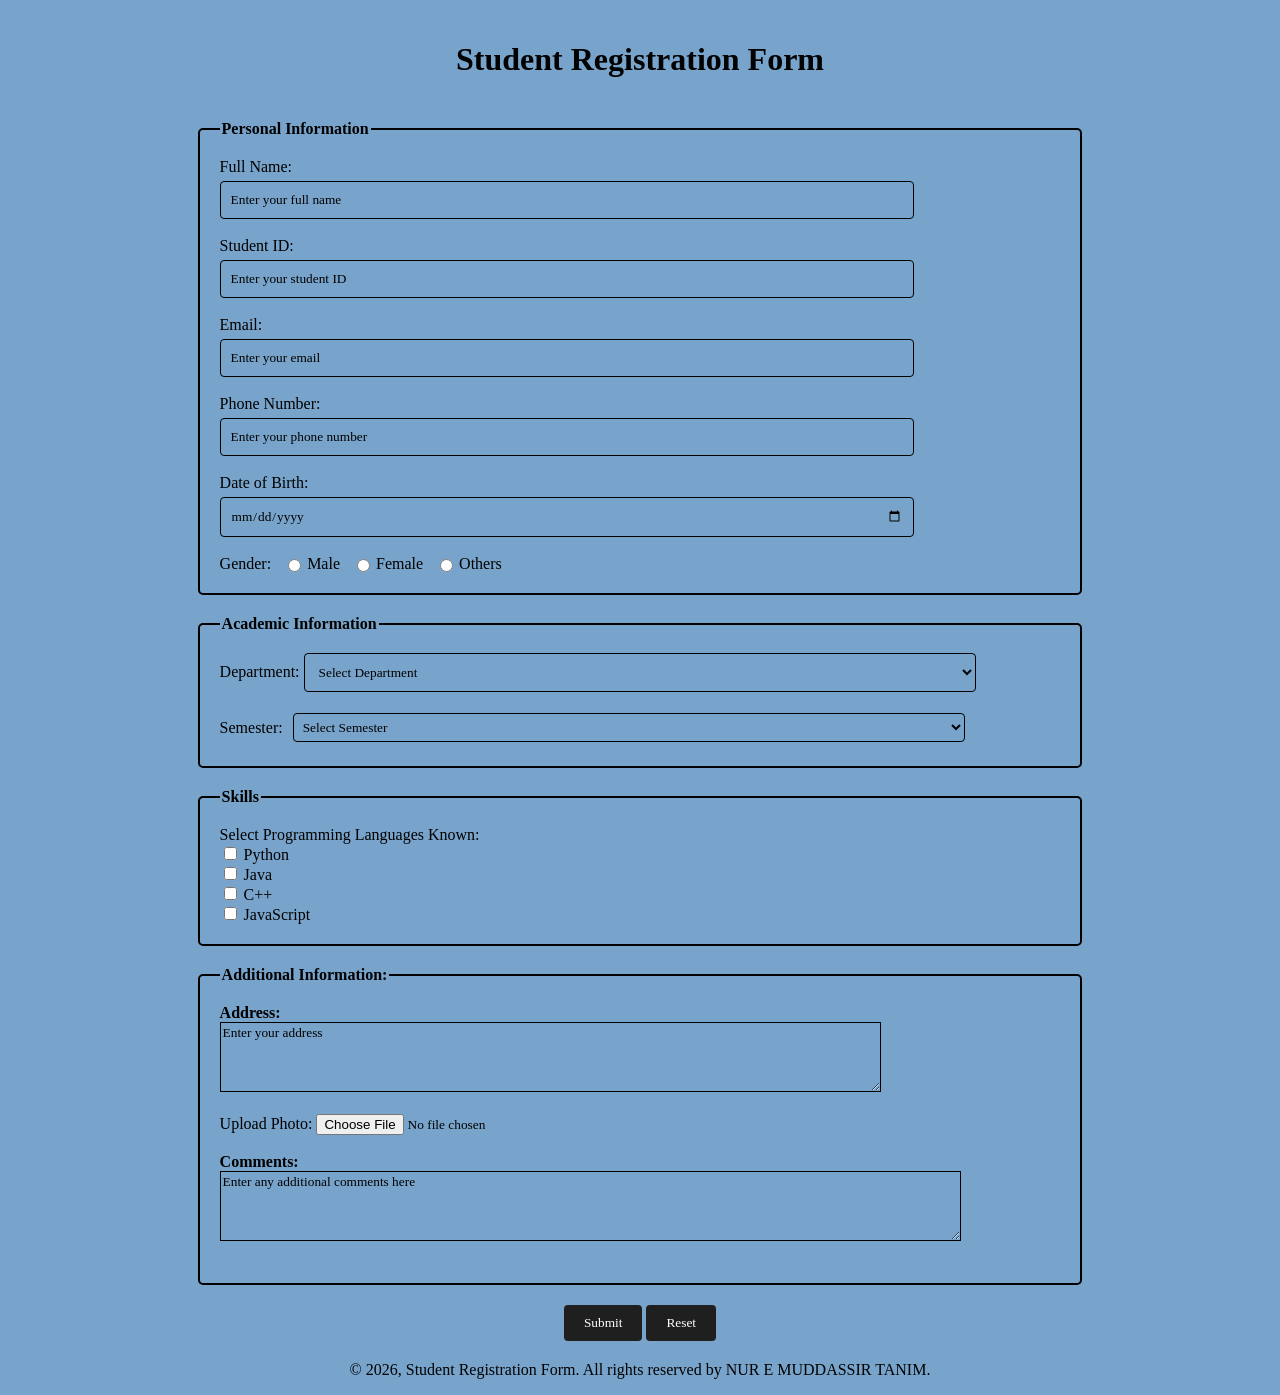
==== Home-Task/index.html @ fd12a995 "Included CSS in HTML Form." ====
<!doctype html>
<html lang="en">
  <head>
    <meta charset="UTF-8" />
    <meta name="viewport" content="width=device-width, initial-scale=1.0" />
    <title>Student Registration Form</title>
    <link rel="stylesheet" href="form-style.css" />
  </head>
  <body>
    <header>
      <h1>Student Registration Form</h1>
    </header>
    <main>
      <form action="#" method="post">
        <fieldset class="personal-info">
          <legend><b>Personal Information</b></legend>
          <label class="label" for="name">Full Name:</label>
          <input
            type="text"
            name="name"
            id="name"
            placeholder="Enter your full name"
            required
          /><br /><br />
          <label class="label" for="id">Student ID:</label>
          <input
            type="text"
            name="id"
            id="id"
            placeholder="Enter your student ID"
            required
          /><br /><br />
          <label class="label" for="email">Email:</label>
          <input
            type="email"
            name="email"
            id="email"
            placeholder="Enter your email"
            required
          /><br /><br />
          <label class="label" for="phone">Phone Number:</label>
          <input
            type="tel"
            name="phone"
            id="phone"
            placeholder="Enter your phone number"
            required
          /><br /><br />
          <label class="label" for="dob">Date of Birth:</label>
          <input type="date" name="dob" id="dob" required />
          <br /><br />
          <div class="gender-group">
            <label>Gender:</label>
            <label for="male">
              <input
                type="radio"
                name="gender"
                id="male"
                value="male"
                required
              />
              Male
            </label>
            <label for="female">
              <input
                type="radio"
                name="gender"
                id="female"
                value="female"
                required
              />
              Female
            </label>
            <label for="other">
              <input
                type="radio"
                name="gender"
                id="other"
                value="other"
                required
              />
              Others
            </label>
          </div>
        </fieldset>
        <fieldset class="academic-info">
          <legend><b>Academic Information</b></legend>
          <div class="department-group">
            <label for="department">Department:</label>
            <select name="department" id="department" required>
              <option value="">Select Department</option>
              <option value="CSC">Computer Science & Engineering</option>
              <option value="EEE">
                Electrical and Electronics Engineering
              </option>
              <option value="BBA">Business Administration</option>
              <option value="ENGLISH">BA in English</option>
              <option value="CIVIL">Civil Engineering</option></select
            ><br /><br />
          </div>
          <div class="semester-group">
            <label for="semester">Semester:</label>
            <select name="semester" id="semester" required>
              <option value="">Select Semester</option>
              <option value="1">1st Semester</option>
              <option value="2">2nd Semester</option>
              <option value="3">3rd Semester</option>
              <option value="4">4th Semester</option>
              <option value="5">5th Semester</option>
              <option value="6">6th Semester</option>
              <option value="7">7th Semester</option>
              <option value="8">8th Semester</option></select
            ><br /><br />
          </div>
        </fieldset>

        <fieldset>
          <legend><b>Skills</b></legend>
          <div class="skills-group">
            <label>Select Programming Languages Known: </label><br />
            <input type="checkbox" name="skills" id="py" value="Python" />
            <label for="py">Python</label><br />
            <input type="checkbox" name="skills" id="java" value="Java" />
            <label for="java">Java</label><br />
            <input type="checkbox" name="skills" id="cpp" value="C++" />
            <label for="cpp">C++</label><br />
            <input type="checkbox" name="skills" id="js" value="JavaScript" />
            <label for="js">JavaScript</label><br />
          </div>
        </fieldset>

        <fieldset>
          <legend><b>Additional Information:</b></legend>
          <b>Address:</b>
          <br />
          <textarea
            class="address"
            id="address"
            name="address"
            placeholder="Enter your address"
            rows="4"
            cols="80"
          ></textarea>
          <br /><br />
          <label for="photo">Upload Photo:</label>
          <input
            type="file"
            name="photo"
            id="photo"
            accept="image/*"
          /><br /><br />
          <b>Comments:</b><br />
          <textarea
            class="comments"
            id="comments"
            name="comments"
            placeholder="Enter any additional comments here"
            rows="4"
            cols="90"
            maxlength="200"
          ></textarea
          ><br /><br />
        </fieldset>
        <div class="button-group">
          <button type="submit" id="submit-button">Submit</button>
          <button type="reset" id="reset-button">Reset</button>
        </div>
      </form>
    </main>
    <footer class="footer">
      <p>
        &copy; 2026, Student Registration Form. All rights reserved by NUR E
        MUDDASSIR TANIM.
      </p>
    </footer>
  </body>
</html>
---- Home-Task/form-style.css ----
* {
  background-color: #78a4cb;
  font-family: 'Times New Roman', serif;
}

#name,
#id,
#phone,
#dob,
#email,
#department,
#semester,
#comments,
#address,
#photo,
#footer-text {
  color: rgb(1, 1, 1);
  border-color: rgb(1, 1, 1);
}

h1 {
  color: rgb(1, 1, 1);
  text-align: center;
  padding-top: 20px;
  padding-bottom: 20px;
}

fieldset {
  border: 2px solid rgb(1, 1, 1);
  border-radius: 5px;
  padding: 20px;
  margin-bottom: 20px;
  margin-left: 15%;
  margin-right: 15%;
  margin-top: 20px;
}

.label {
  display: block;
  width: 80%;
  margin-bottom: 5px;
  color: rgb(1, 1, 1);
}
input[type='text'],
input[type='email'],
input[type='tel'],
input[type='date'],
select {
  width: 80%;
  padding: 10px;
  border: 1px solid #000000;
  border-radius: 4px;
}
.textarea {
  width: 80%;
  height: 80px;
  padding: 10px;
  border: 1px solid #000000;
  border-radius: 4px;
}
input::placeholder {
  color: rgb(1, 1, 1);
}
textarea::placeholder {
  color: rgb(1, 1, 1);
}
.legend {
  font-weight: bold;
  color: rgb(1, 1, 1);
}

.gender-group {
  display: flex;
  align-items: center;
  flex-wrap: wrap;
  gap: 12px;
}

.gender-group > label {
  display: inline-flex;
  align-items: center;
  margin-bottom: 0;
}

.gender-group input[type='radio'] {
  margin-right: 6px;
}
.semester-group {
  display: flex;
  align-items: center;
  gap: 10px;
}
.semester-group label {
  margin-bottom: 0;
  color: rgb(1, 1, 1);
}
.semester-group select {
  padding: 5px;
  border-radius: 4px;
  color: rgb(0, 0, 0);
  border: 1px solid #000000;
}
.button-group {
  text-align: center;
}
button[type='submit'],
button[type='reset'] {
  padding: 10px 20px;
  border: none;
  border-radius: 4px;
  background-color: #201f1f;
  color: #ffffff;
  cursor: pointer;
}
.footer {
  text-align: center;
  margin-top: 20px;
  color: rgb(1, 1, 1);
}
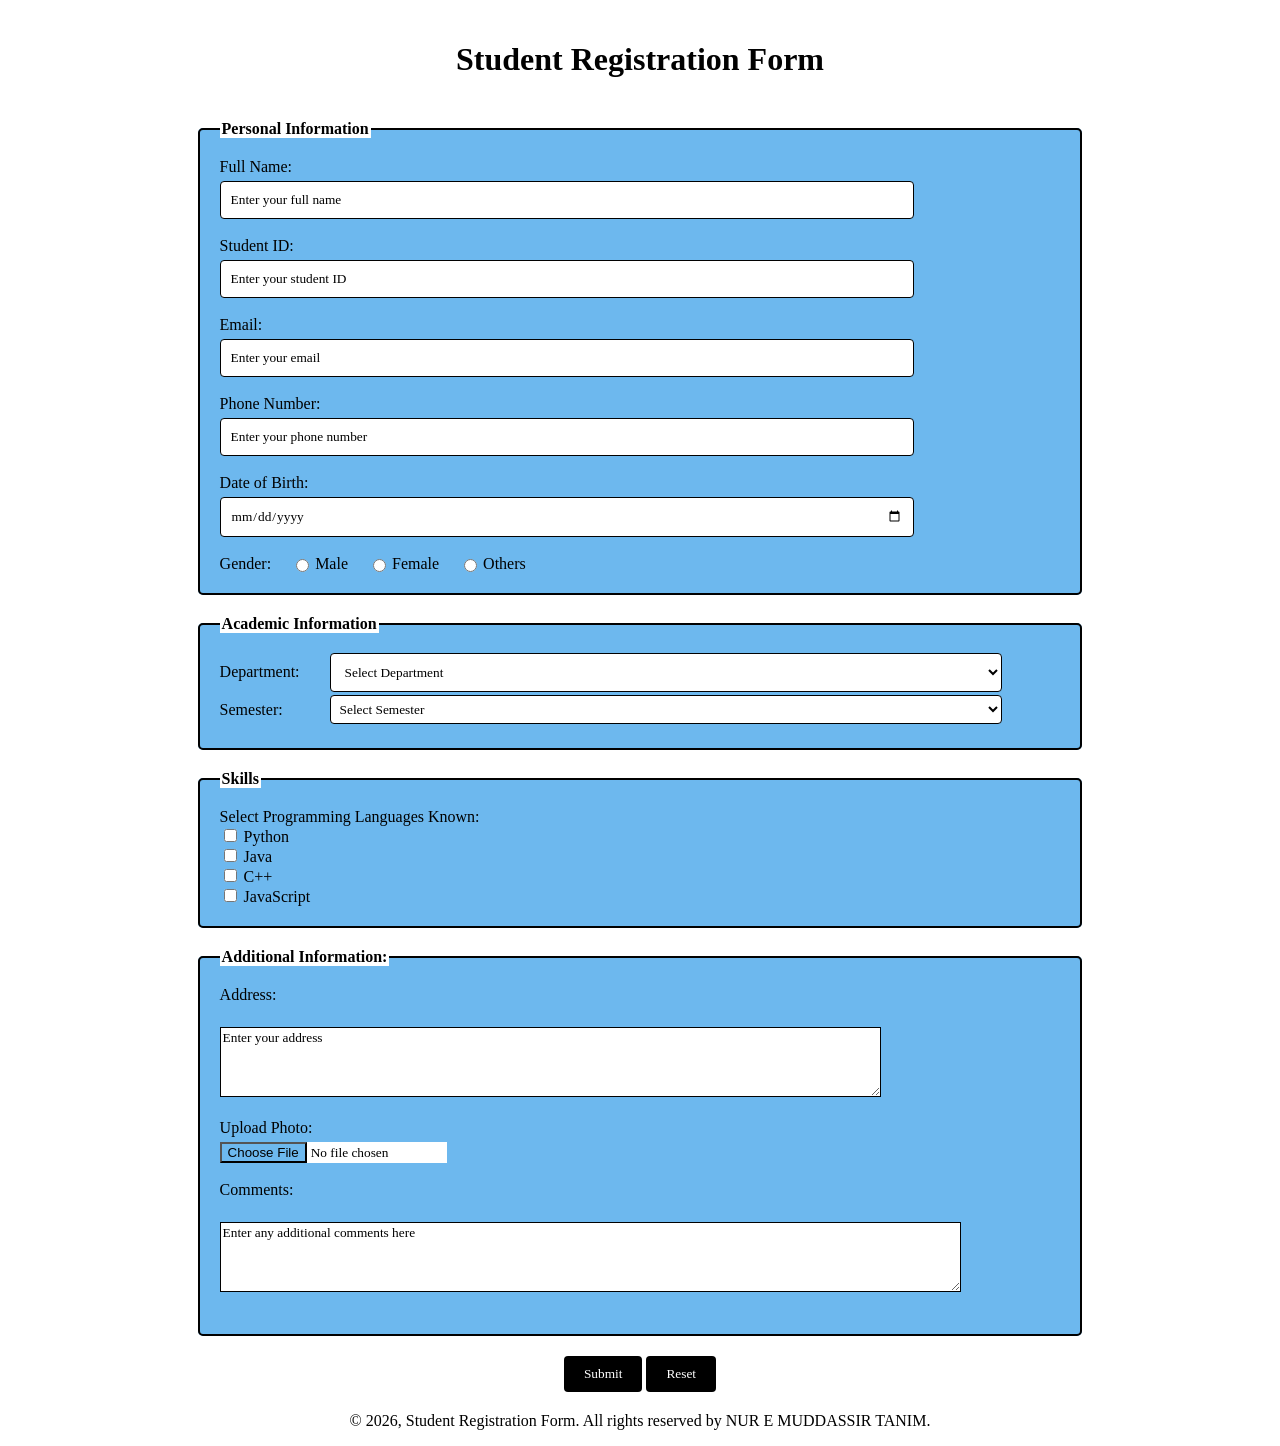
==== commit 74c56302: "Color changed for All fieldset" ====
--- a/Home-Task/index.html
+++ b/Home-Task/index.html
@@ -111,7 +111,7 @@
               <option value="7">7th Semester</option>
               <option value="8">8th Semester</option></select
             ><br /><br />
-          </div>
+          </>
         </fieldset>
 
         <fieldset>
@@ -131,7 +131,7 @@
 
         <fieldset>
           <legend><b>Additional Information:</b></legend>
-          <b>Address:</b>
+          <label class="label" for="address">Address:</label>
           <br />
           <textarea
             class="address"
@@ -142,14 +142,14 @@
             cols="80"
           ></textarea>
           <br /><br />
-          <label for="photo">Upload Photo:</label>
+          <label class="label" for="photo">Upload Photo:</label>
           <input
             type="file"
             name="photo"
             id="photo"
             accept="image/*"
           /><br /><br />
-          <b>Comments:</b><br />
+          <label class="label" for="comments">Comments:</label><br />
           <textarea
             class="comments"
             id="comments"
--- a/Home-Task/form-style.css
+++ b/Home-Task/form-style.css
@@ -1,5 +1,5 @@
 * {
-  background-color: #78a4cb;
+  background-color: #ffffff;
   font-family: 'Times New Roman', serif;
 }
 
@@ -27,6 +27,7 @@
 
 fieldset {
   border: 2px solid rgb(1, 1, 1);
+  background-color: hsl(205, 79%, 68%);
   border-radius: 5px;
   padding: 20px;
   margin-bottom: 20px;
@@ -37,6 +38,7 @@
 
 .label {
   display: block;
+  background-color: hsl(205, 79%, 68%);
   width: 80%;
   margin-bottom: 5px;
   color: rgb(1, 1, 1);
@@ -71,13 +73,15 @@
 
 .gender-group {
   display: flex;
+  background-color: hsl(205, 79%, 68%);
   align-items: center;
   flex-wrap: wrap;
-  gap: 12px;
+  gap: 20px;
 }
 
 .gender-group > label {
   display: inline-flex;
+  background-color: hsl(205, 79%, 68%);
   align-items: center;
   margin-bottom: 0;
 }
@@ -87,6 +91,7 @@
 }
 .semester-group {
   display: flex;
+  background-color: hsl(205, 79%, 68%);
   align-items: center;
   gap: 10px;
 }
@@ -108,7 +113,7 @@
   padding: 10px 20px;
   border: none;
   border-radius: 4px;
-  background-color: #201f1f;
+  background-color: hsl(0, 0%, 0%);
   color: #ffffff;
   cursor: pointer;
 }
@@ -117,3 +122,33 @@
   margin-top: 20px;
   color: rgb(1, 1, 1);
 }
+.admission-info {
+  text-align: center;
+  background-color: hsl(205, 79%, 68%);
+  margin-top: 20px;
+  color: rgb(1, 1, 1);
+}
+.skills-group {
+  background-color: hsl(205, 79%, 68%);
+}
+.department-group,
+.semester-group {
+  display: flex;
+  background-color: hsl(205, 79%, 68%);
+  align-items: center;
+  gap: 10px;
+}
+.department-group label,
+.semester-group label,
+.skills-group label,
+.address label,
+.photo label {
+  margin-bottom: 0;
+  width: 100px;
+  background-color: hsl(205, 79%, 68%);
+  color: rgb(1, 1, 1);
+}
+#photo::file-selector-button {
+  background-color: hsl(205, 79%, 68%);
+  cursor: pointer;
+}
